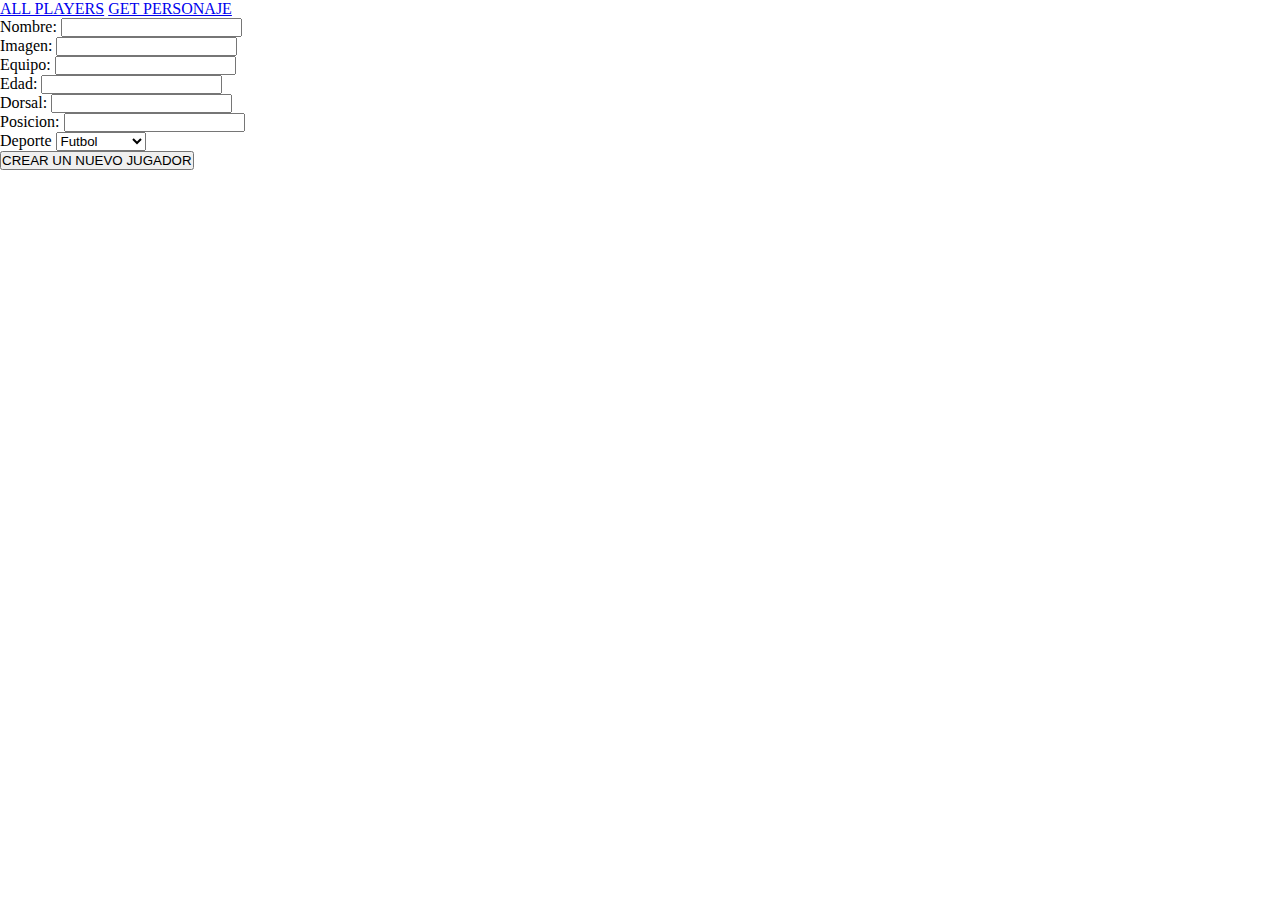
==== create.html @ 027b5d36 "creacion index.html y index.js" ====
<html lang="en">
  <head>
    <meta charset="UTF-8" />
    <meta http-equiv="X-UA-Compatible" content="IE=edge" />
    <meta name="viewport" content="width=device-width, initial-scale=1.0" />
    <title>Document</title>
    <link rel="stylesheet" href="style.css" />
    <script src="create.js" defer></script>
  </head>
  <body>
    <nav>
      <a href="./index.html">ALL PLAYERS</a>
      <a href="./getCharacter.html">GET PERSONAJE</a>
    </nav>
    <div class="formItem">
      <label>Nombre: </label>
      <input type="text" class="name" />
    </div>
    <div class="formItem">
      <label>Imagen: </label>
      <input type="text" class="img" />
    </div>
    <div class="formItem">
      <label>Equipo: </label>
      <input type="text" class="team" />
    </div>
    <div class="formItem">
      <label>Edad: </label>
      <input type="number" class="age" />
    </div>
    <div class="formItem">
      <label>Dorsal: </label>
      <input type="number" class="dorsal" />
    </div>
    <div class="formItem">
      <label>Posicion: </label>
      <input type="text" class="posicion" />
    </div>

    <div class="formItem">
      <label>Deporte</label>
      <select class="sport">
        <option value="futbol">Futbol</option>
        <option value="baloncesto">Baloncesto</option>
        <option value="tennis">Tennis</option>
        <option value="balonmano">Balonmano</option>
      </select>
    </div>

    <button class="enviar">CREAR UN NUEVO JUGADOR</button>
  </body>
</html>
---- style.css ----
* {
  padding: 0;
  margin: 0;
  box-shadow: 0;
}

.navbar {
  display: flex;
  justify-content: space-around;
  align-items: center;
  padding: 15px;
  background-color: rgb(144, 151, 144);
}
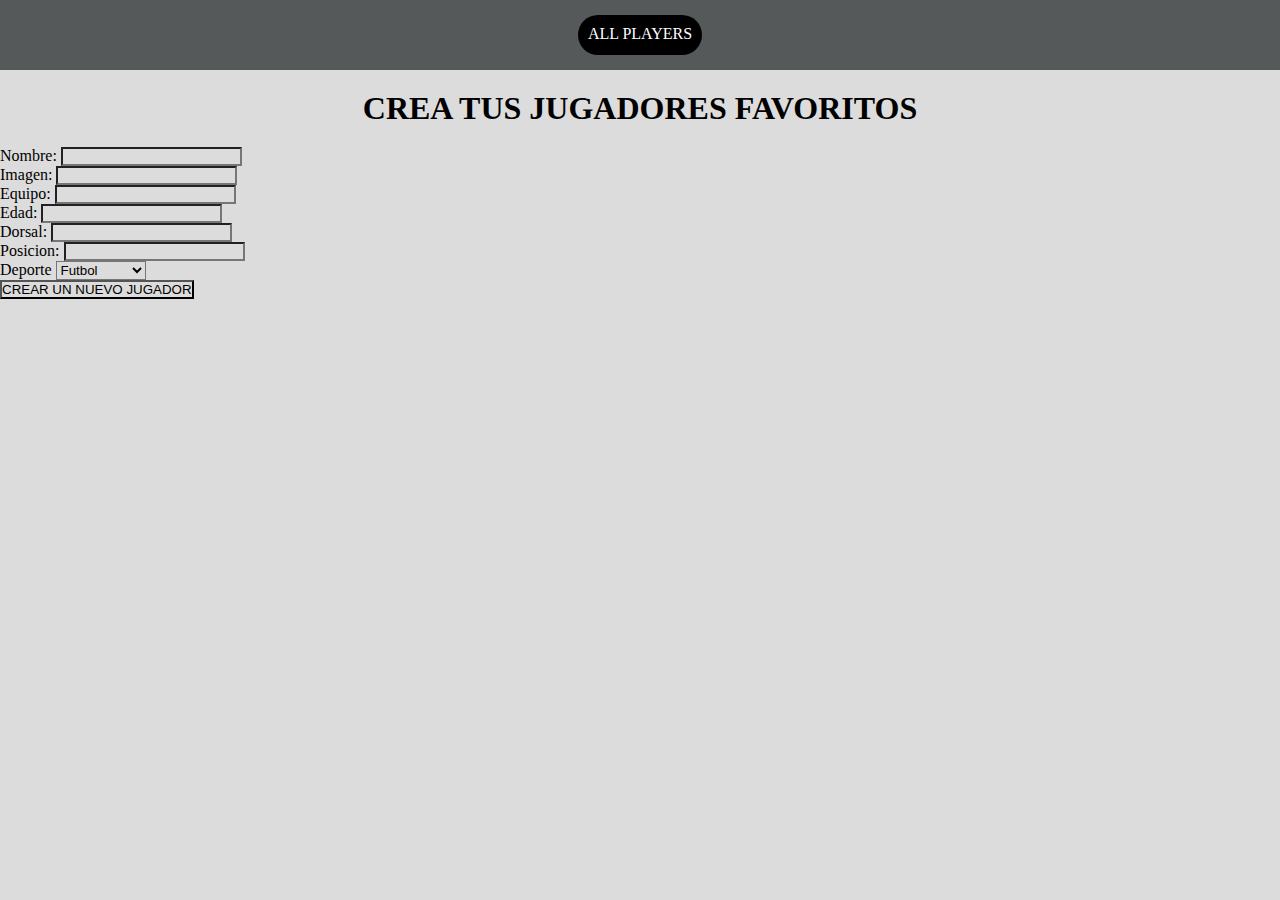
==== commit efdece03: "modificaciones en index.html, create.html, edit.html, delete.html. Maquetacion basica del index.html" ====
--- a/create.html
+++ b/create.html
@@ -8,10 +8,13 @@
     <script src="create.js" defer></script>
   </head>
   <body>
-    <nav>
+    <nav class="navbar">
       <a href="./index.html">ALL PLAYERS</a>
-      <a href="./getCharacter.html">GET PERSONAJE</a>
     </nav>
+    <div class="create-container">
+      <h1>CREA TUS JUGADORES FAVORITOS</h1>
+    </div>
+    <div class="form">
     <div class="formItem">
       <label>Nombre: </label>
       <input type="text" class="name" />
@@ -45,8 +48,8 @@
         <option value="tennis">Tennis</option>
         <option value="balonmano">Balonmano</option>
       </select>
+      
     </div>
-
     <button class="enviar">CREAR UN NUEVO JUGADOR</button>
   </body>
 </html>
--- a/style.css
+++ b/style.css
@@ -2,12 +2,48 @@
   padding: 0;
   margin: 0;
   box-shadow: 0;
+  background-color: gainsboro;
 }
 
+.title {
+  display: flex;
+  width: 100%;
+  background-color: gainsboro;
+}
+.img-title {
+  width: 17%;
+  height: 300px;
+}
+
+.title-middle {
+  width: 30%;
+  display: flex;
+  flex-direction: column;
+  align-items: center;
+  justify-content: center;
+  padding: 30px;
+  border-radius: 10px;
+}
+a {
+  text-decoration: none;
+  color: white;
+  text-align: center;
+  padding: 10px;
+  border-radius: 20px;
+  height: 20px;
+  background-color: black;
+}
 .navbar {
   display: flex;
   justify-content: space-around;
   align-items: center;
   padding: 15px;
-  background-color: rgb(144, 151, 144);
+  background-color: rgb(85, 89, 89);
 }
+
+/* CREATE CSS */
+
+.create-container {
+  text-align: center;
+  padding: 20px;
+}
